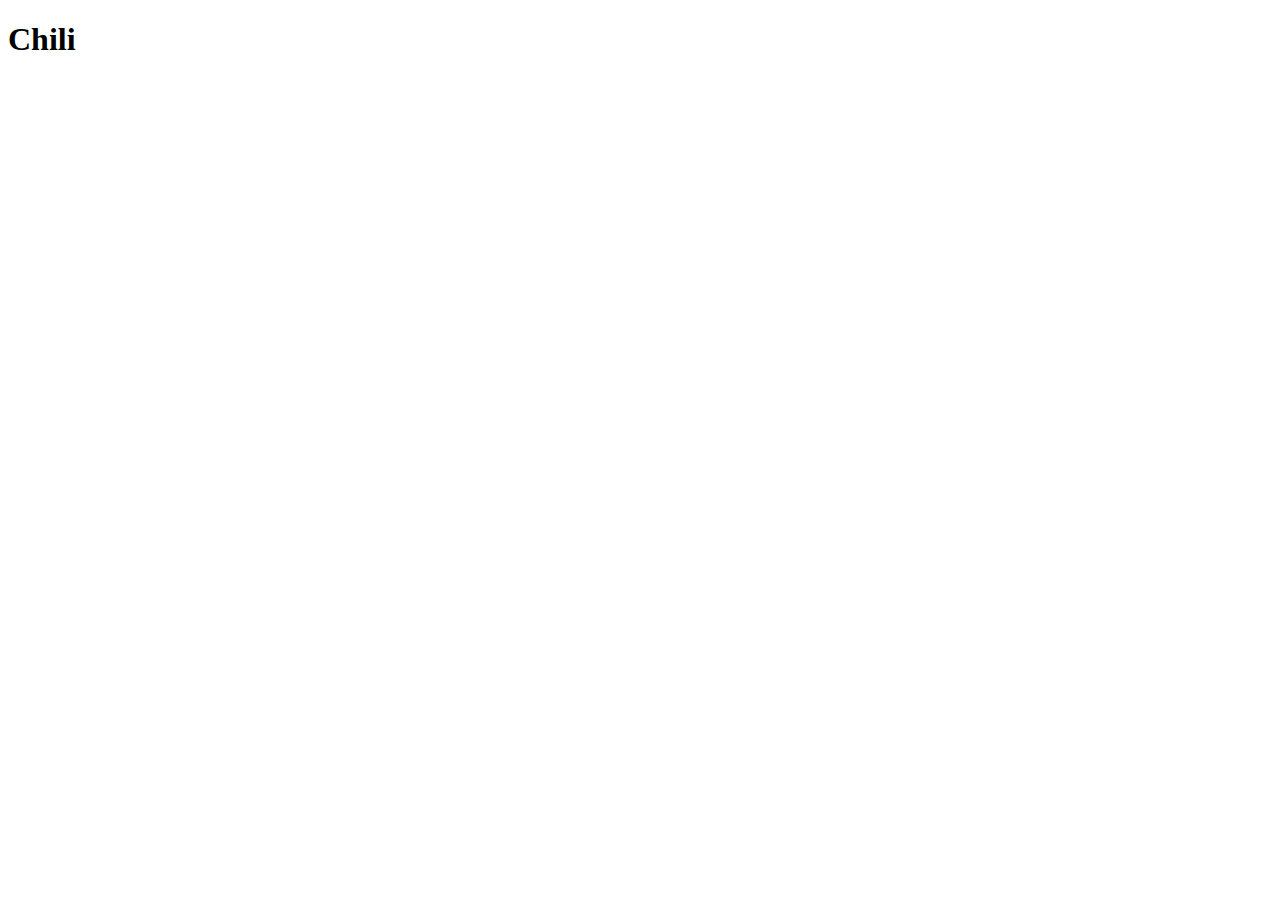
==== recipes/chili.html @ 4d8995c4 "Add a link to a chili recipe and a coresponding page." ====
<!DOCTYPE html>
<html lang="en">
<head>
    <meta charset="UTF-8">
    <meta name="viewport" content="width=device-width, initial-scale=1.0">
    <title>Chili</title>
</head>
<body>
    <h1>Chili</h1>
</body>
</html>
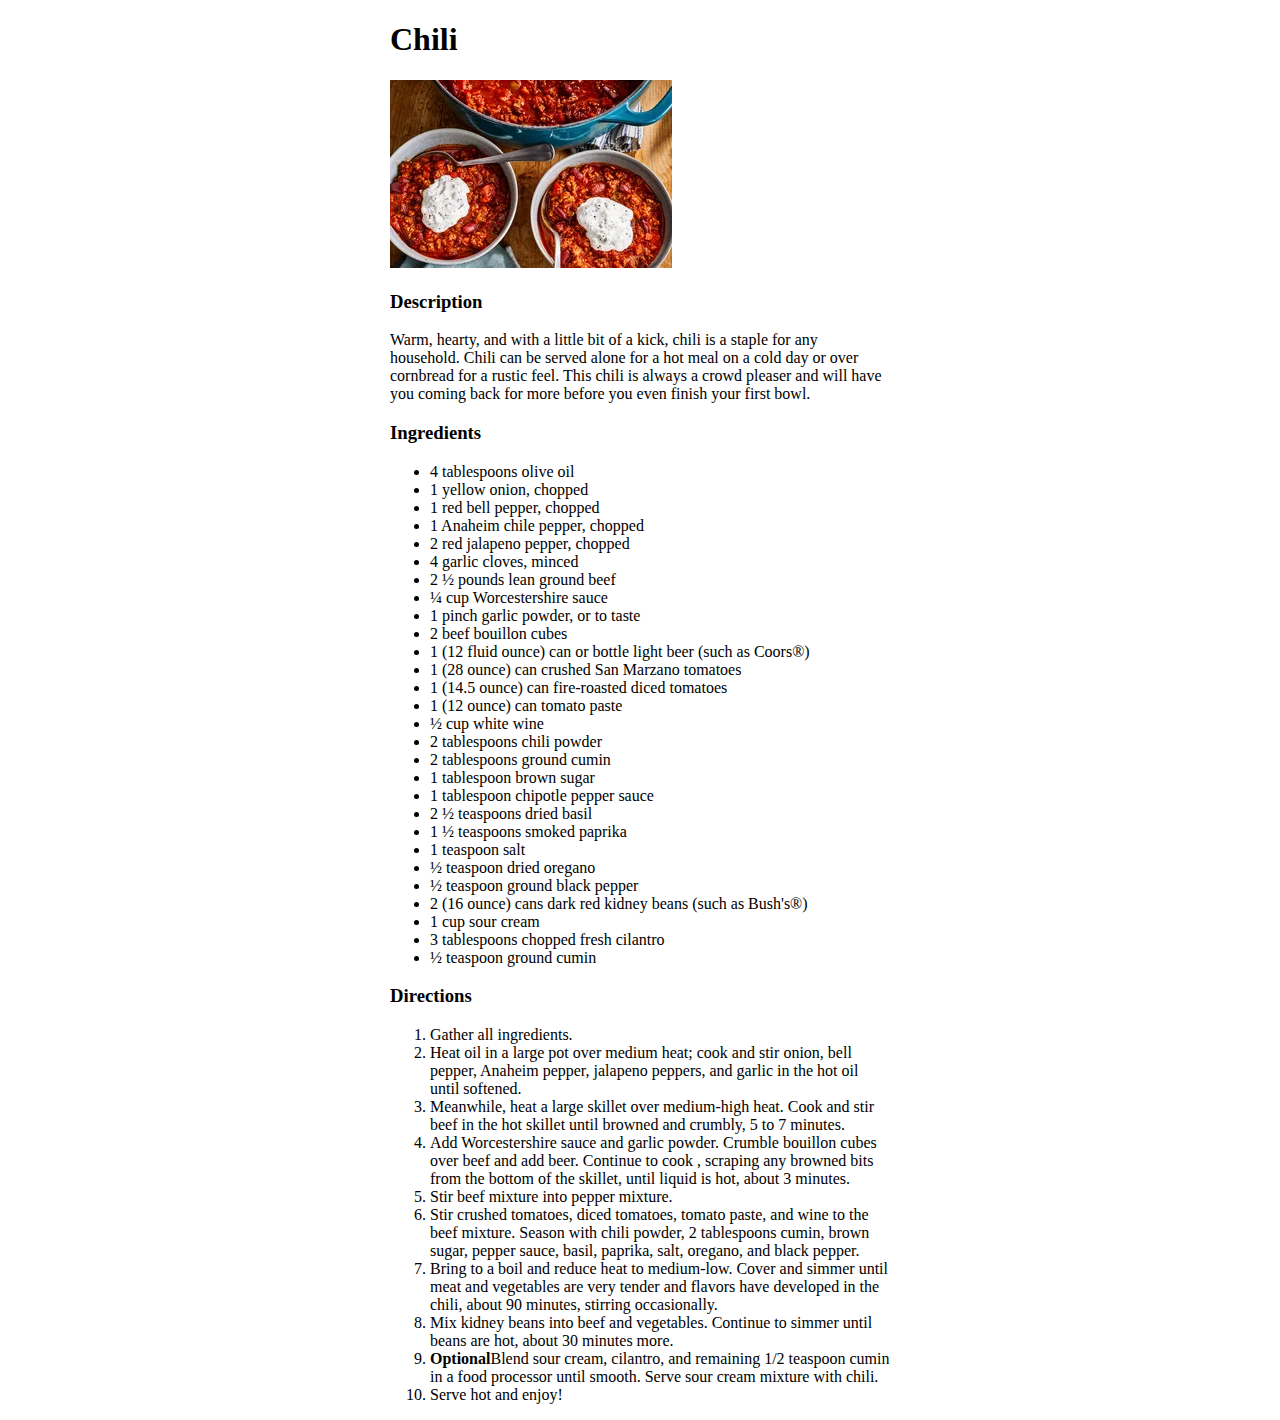
==== commit 50886fe1: "add images file and content to chili page" ====
--- a/recipes/chili.html
+++ b/recipes/chili.html
@@ -5,7 +5,54 @@
     <meta name="viewport" content="width=device-width, initial-scale=1.0">
     <title>Chili</title>
 </head>
-<body>
+<body style="max-width: 500px; margin: auto;">
     <h1>Chili</h1>
+    <img src="../images/chili.png" alt="two bowls of meat and bean chili with a red sauce on a table." style="width: 300; height: auto; margin: auto;">
+    <h3>Description</h3>
+    <p style="width: 100%;">Warm, hearty, and with a little bit of a kick, chili is a staple for any household. Chili can be served alone for a hot meal on a cold day or over cornbread for a rustic feel. This chili is always a crowd pleaser and will have you coming back for more before you even finish your first bowl.</p>
+    <h3>Ingredients</h3>
+    <ul>
+        <li>4 tablespoons olive oil</li>
+        <li>1 yellow onion, chopped</li>
+        <li>1 red bell pepper, chopped</li>
+        <li>1 Anaheim chile pepper, chopped</li>
+        <li>2 red jalapeno pepper, chopped</li>
+        <li>4 garlic cloves, minced</li>
+        <li>2 ½ pounds lean ground beef</li>
+        <li>¼ cup Worcestershire sauce</li>
+        <li>1 pinch garlic powder, or to taste</li>
+        <li>2 beef bouillon cubes</li>
+        <li>1 (12 fluid ounce) can or bottle light beer (such as Coors®)</li>
+        <li>1 (28 ounce) can crushed San Marzano tomatoes</li>
+        <li>1 (14.5 ounce) can fire-roasted diced tomatoes</li>
+        <li>1 (12 ounce) can tomato paste</li>
+        <li>½ cup white wine</li>
+        <li>2 tablespoons chili powder</li>
+        <li>2 tablespoons ground cumin</li>
+        <li>1 tablespoon brown sugar</li>
+        <li>1 tablespoon chipotle pepper sauce</li>
+        <li>2 ½ teaspoons dried basil</li>
+        <li>1 ½ teaspoons smoked paprika</li>
+        <li>1 teaspoon salt</li>
+        <li>½ teaspoon dried oregano</li>
+        <li>½ teaspoon ground black pepper</li>
+        <li>2 (16 ounce) cans dark red kidney beans (such as Bush's®)</li>
+        <li>1 cup sour cream</li>
+        <li>3 tablespoons chopped fresh cilantro</li>
+        <li>½ teaspoon ground cumin</li>
+    </ul>
+    <h3>Directions</h3>
+    <ol>
+        <li>Gather all ingredients.</li>
+        <li>Heat oil in a large pot over medium heat; cook and stir onion, bell pepper, Anaheim pepper, jalapeno peppers, and garlic in the hot oil until softened.</li>
+        <li>Meanwhile, heat a large skillet over medium-high heat. Cook and stir beef in the hot skillet until browned and crumbly, 5 to 7 minutes.</li>
+        <li>Add Worcestershire sauce and garlic powder. Crumble bouillon cubes over beef and add beer. Continue to cook , scraping any browned bits from the bottom of the skillet, until liquid is hot, about 3 minutes.</li>
+        <li>Stir beef mixture into pepper mixture.</li>
+        <li>Stir crushed tomatoes, diced tomatoes, tomato paste, and wine to the beef mixture. Season with chili powder, 2 tablespoons cumin, brown sugar, pepper sauce, basil, paprika, salt, oregano, and black pepper.</li>
+        <li>Bring to a boil and reduce heat to medium-low. Cover and simmer until meat and vegetables are very tender and flavors have developed in the chili, about 90 minutes, stirring occasionally.</li>
+        <li>Mix kidney beans into beef and vegetables. Continue to simmer until beans are hot, about 30 minutes more.</li>
+        <li><strong>Optional</strong>Blend sour cream, cilantro, and remaining 1/2 teaspoon cumin in a food processor until smooth. Serve sour cream mixture with chili.</li>
+        <li>Serve hot and enjoy!</li>
+    </ol>
 </body>
 </html>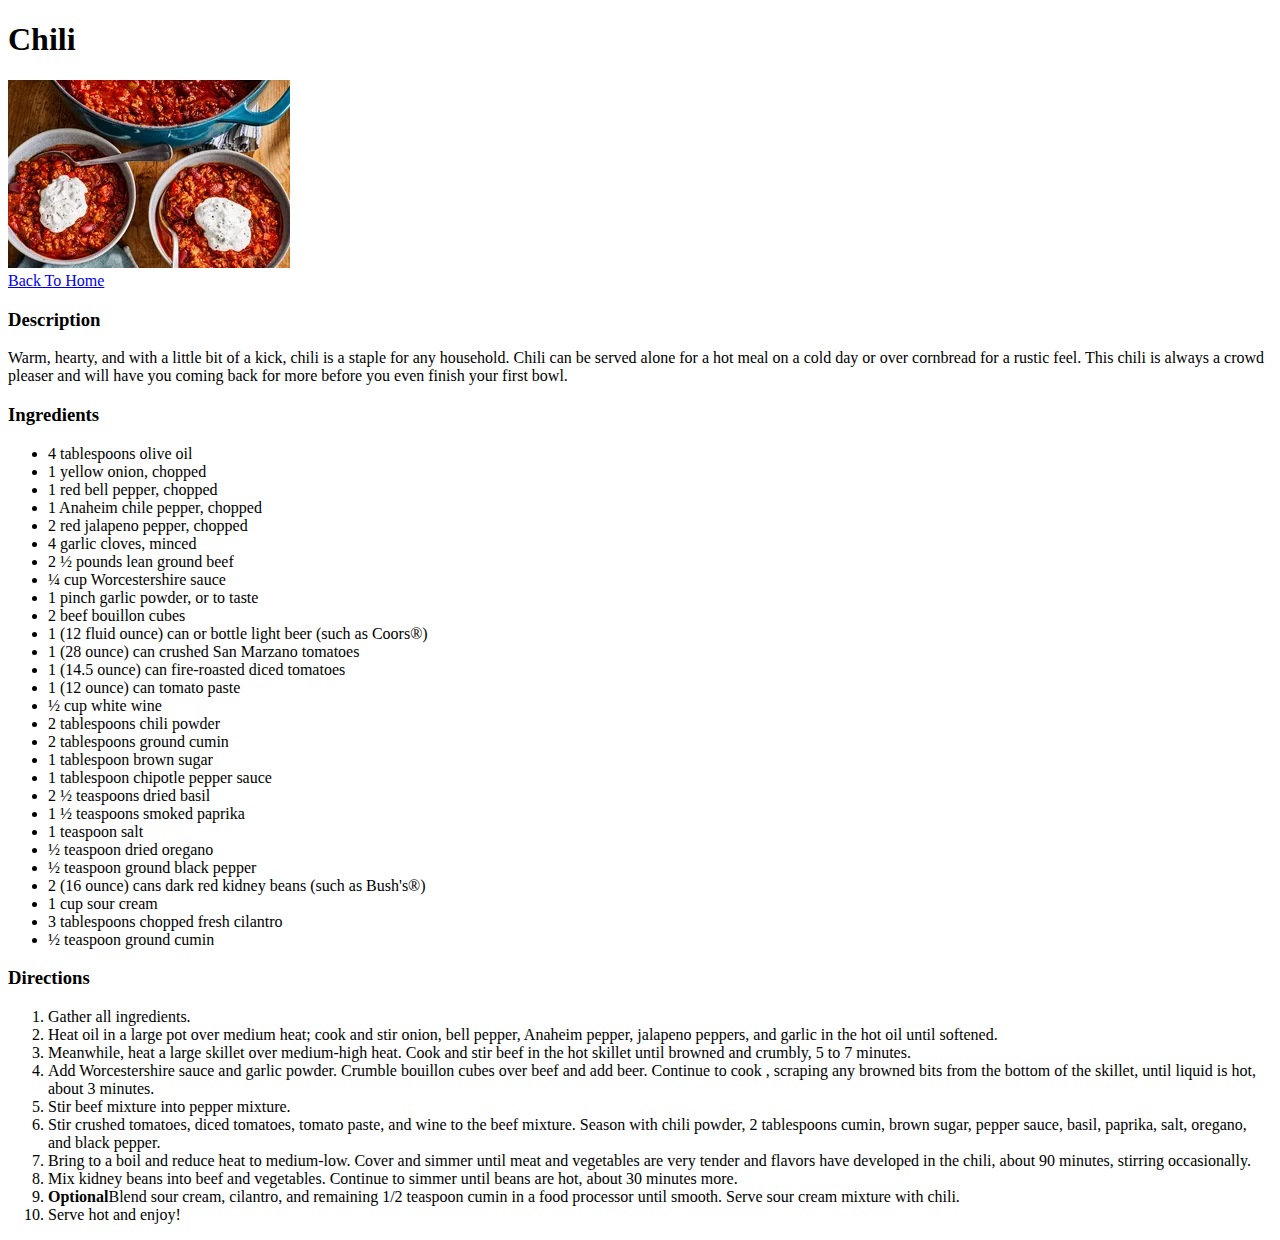
==== commit 66358784: "Fill out the curry page and creat files for teriyaki" ====
--- a/recipes/chili.html
+++ b/recipes/chili.html
@@ -5,9 +5,11 @@
     <meta name="viewport" content="width=device-width, initial-scale=1.0">
     <title>Chili</title>
 </head>
-<body style="max-width: 500px; margin: auto;">
+<body>
     <h1>Chili</h1>
     <img src="../images/chili.png" alt="two bowls of meat and bean chili with a red sauce on a table." style="width: 300; height: auto; margin: auto;">
+    <br>
+    <a href="../index.html">Back To Home</a>
     <h3>Description</h3>
     <p style="width: 100%;">Warm, hearty, and with a little bit of a kick, chili is a staple for any household. Chili can be served alone for a hot meal on a cold day or over cornbread for a rustic feel. This chili is always a crowd pleaser and will have you coming back for more before you even finish your first bowl.</p>
     <h3>Ingredients</h3>
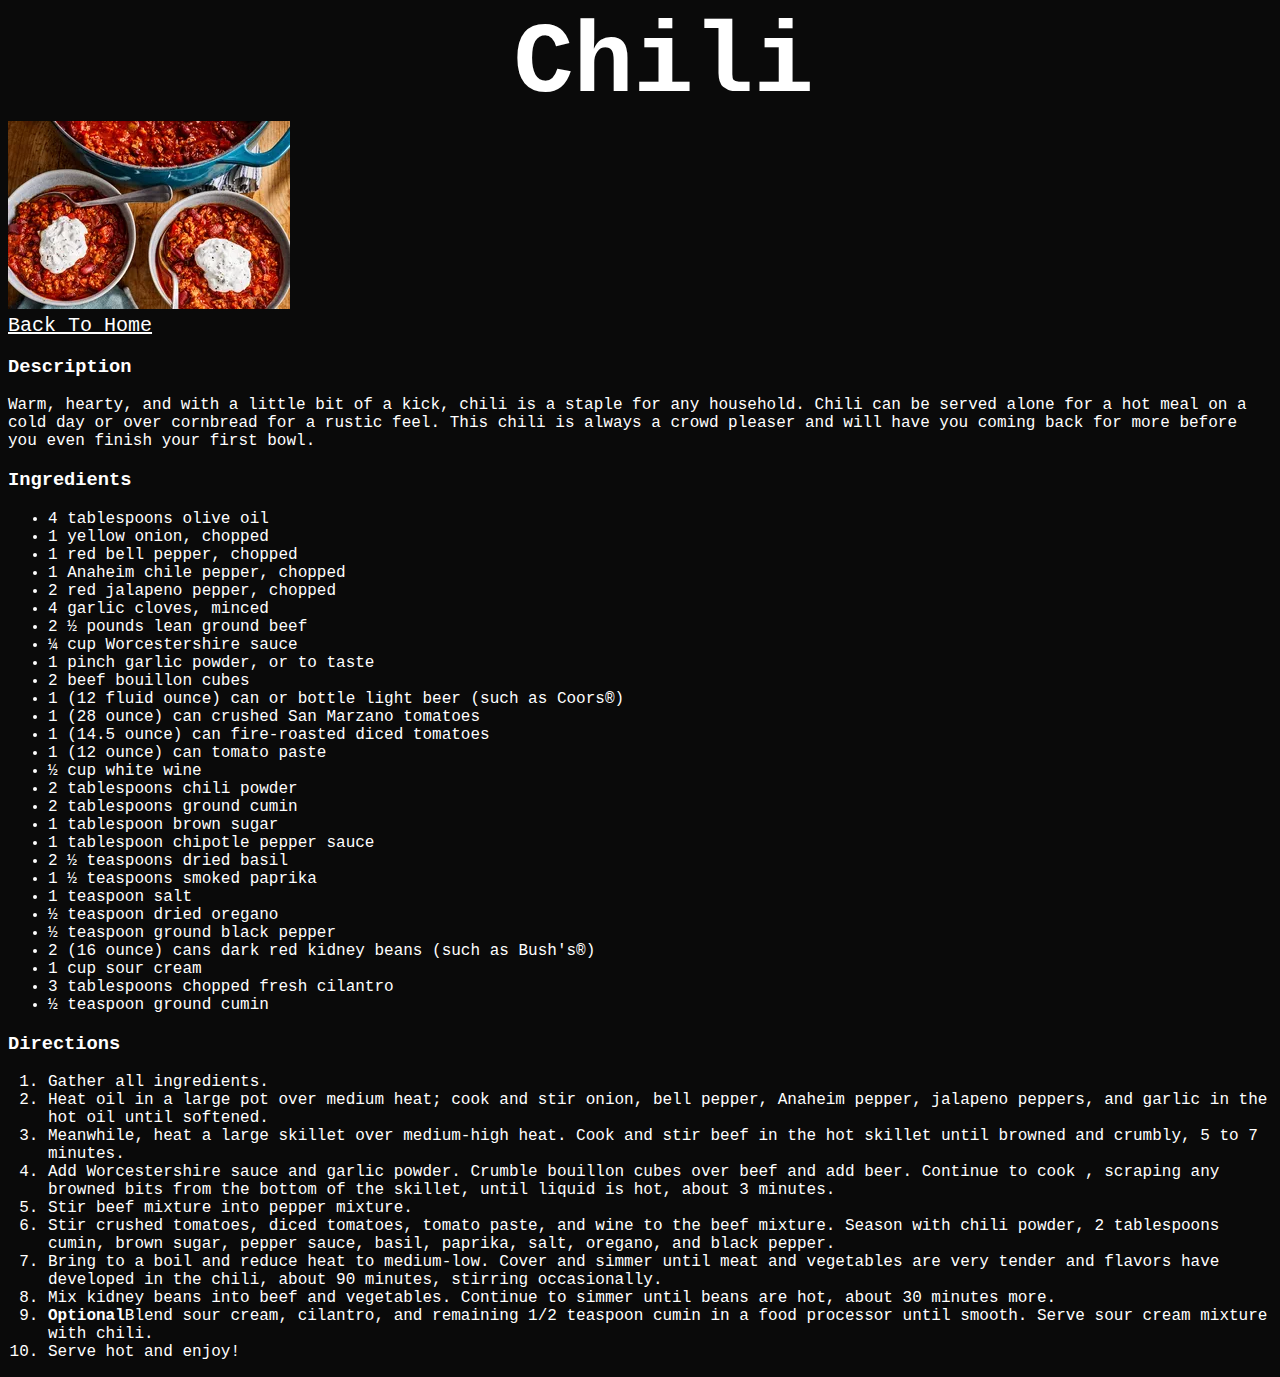
==== commit 0f4cf1ee: "Add style and main menu actions" ====
--- a/recipes/chili.html
+++ b/recipes/chili.html
@@ -4,12 +4,13 @@
     <meta charset="UTF-8">
     <meta name="viewport" content="width=device-width, initial-scale=1.0">
     <title>Chili</title>
+    <link rel="stylesheet" href="../style.css">
 </head>
 <body>
     <h1>Chili</h1>
     <img src="../images/chili.png" alt="two bowls of meat and bean chili with a red sauce on a table." style="width: 300; height: auto; margin: auto;">
     <br>
-    <a href="../index.html">Back To Home</a>
+    <a class="back" href="../index.html">Back To Home</a>
     <h3>Description</h3>
     <p style="width: 100%;">Warm, hearty, and with a little bit of a kick, chili is a staple for any household. Chili can be served alone for a hot meal on a cold day or over cornbread for a rustic feel. This chili is always a crowd pleaser and will have you coming back for more before you even finish your first bowl.</p>
     <h3>Ingredients</h3>
--- a/style.css
+++ b/style.css
@@ -0,0 +1,78 @@
+*{
+    color: white;
+    font-family: 'Courier New', Courier, monospace;
+}
+body{
+    background-color: rgb(10, 10, 10);
+}
+.main-list li{
+    list-style-type: none;
+    padding-bottom: 30px;
+}
+a{
+    text-decoration: none;
+}
+.main-links{
+    font-size: 60px;
+    font-weight: 900;
+    z-index: 1;
+}
+.main-list{
+    padding-left: 30px;
+    margin-left: 0px;
+    border-left: 0px;
+    padding-top: 50px;
+    z-index: 1;
+}
+h1{
+    width: 20%;
+    margin: auto;
+    font-size: 100px;
+    white-space: nowrap;
+}
+#chili:hover::after{
+    content: url(images/chili.png);
+    display: block;
+    position: absolute;
+    left: 300px;
+    top: 0px;
+    z-index: -1;
+}
+#chili:hover{
+    position: relative;
+}
+#curry:hover::after{
+    content: url(images/curry.png);
+    display: block;
+    position: absolute;
+    left: 600px;
+    top: 0px;
+    z-index: -1;
+}
+#curry:hover{
+    position: relative;
+}
+#teriyaki:hover::after{
+    content: url(images/teriyaki_chicken.png);
+    display: block;
+    position: absolute;
+    left: 600px;
+    top: 0px;
+    z-index: -1;
+}
+#teriyaki:hover{
+    position: relative;
+}
+
+.main-list:hover .main-links {
+    opacity: 0.3;
+}
+
+.main-list:hover .main-links:hover {
+    opacity: 1;
+}
+
+.back{
+    font-size: 20px;
+    text-decoration: underline;
+}